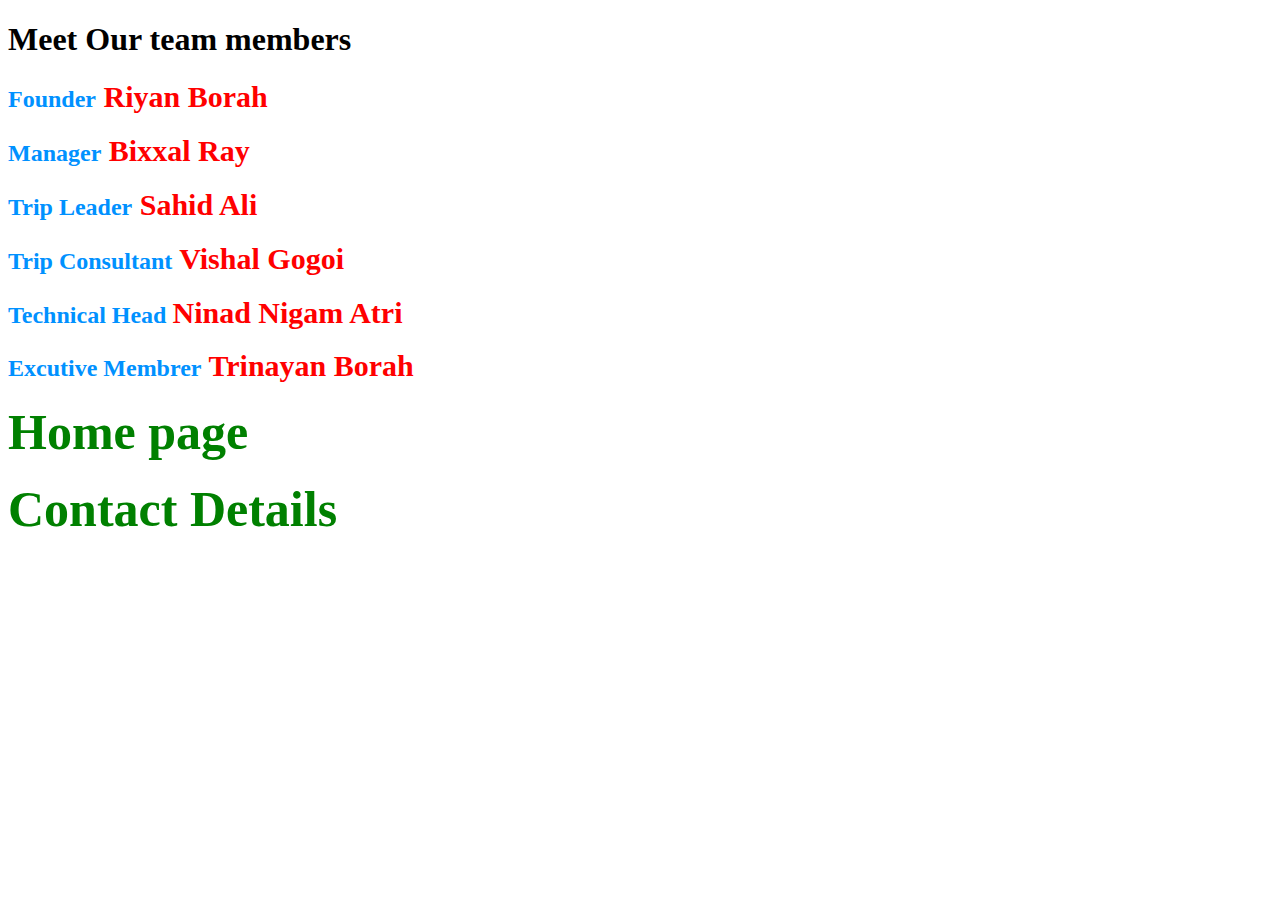
==== meet_our_team.html @ 61ec6dc2 "Add files via upload" ====
<!DOCTYPE html>
<html>
    <head>
        <title>meet our team</title>
        <style>
            h2 strong
            {
                color:red;
                font-size: 30px;
                
            }
            h2{
                color:rgb(0, 145, 255);
            }
            a { 
            text-decoration:none;
            font-size: 50px;
        }
         h3 a{
            color:green;
        }
        </style>
    </head>
    <body>
        <h1> Meet Our team members</h1>
        <h2>Founder<strong>  Riyan Borah</strong> </h2>
        <h2>Manager<strong>   Bixxal Ray</strong> </h2>
        <h2>Trip Leader<strong> Sahid Ali</strong> </h2>
        <h2>Trip Consultant<strong>  Vishal Gogoi</strong> </h2>
        <h2>Technical Head <strong>  Ninad Nigam Atri</strong> </h2>
        <h2>Excutive Membrer<strong>  Trinayan Borah</strong> </h2>
        <h3> <a href="index.html">Home page</a></h3>
        <h3> <a href="./socialmedia.html">Contact Details</a></h3>
    </body>
</html>
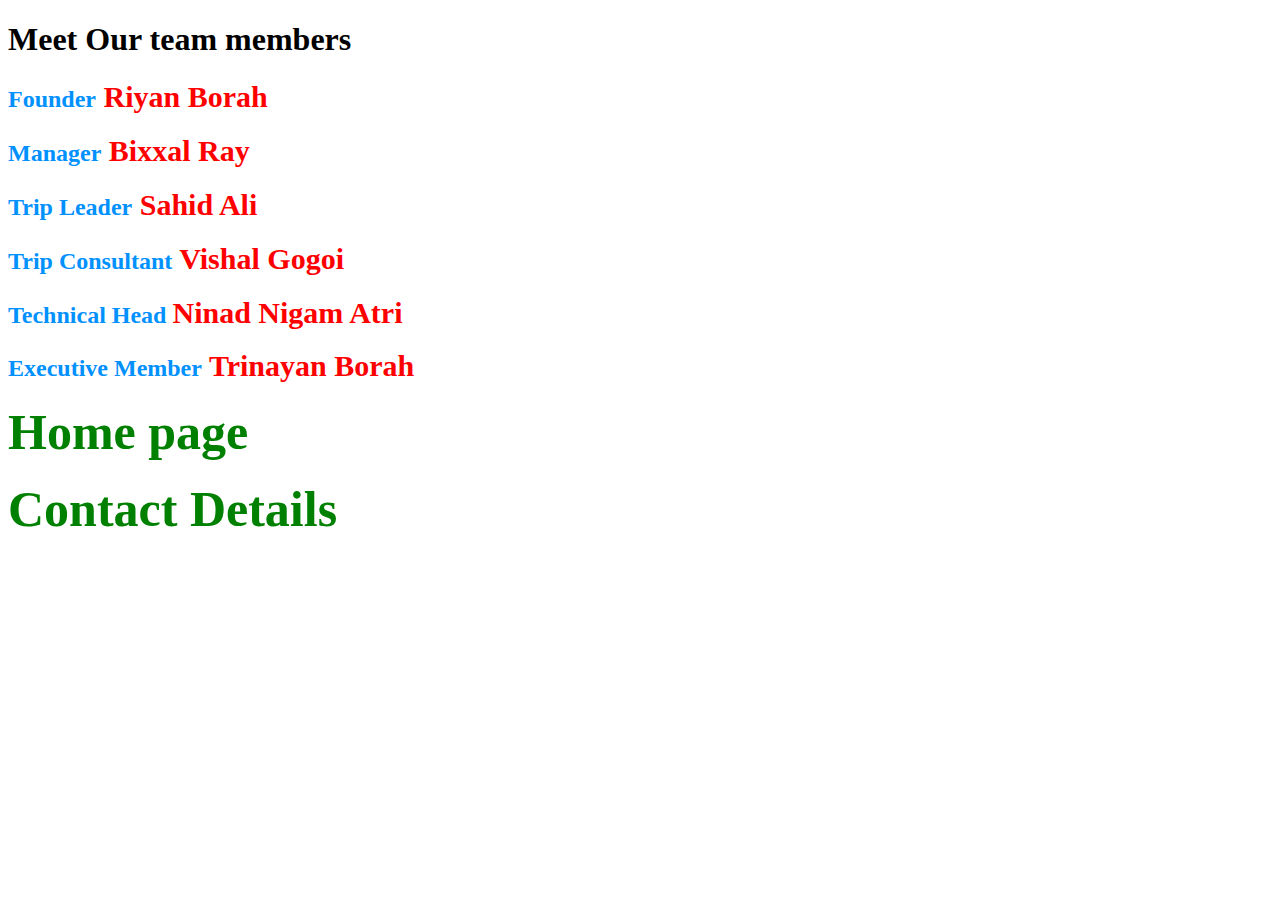
==== commit 8a3ab079: "Merge pull request #2 from IVYLIFE/main" ====
--- a/meet_our_team.html
+++ b/meet_our_team.html
@@ -28,7 +28,7 @@
         <h2>Trip Leader<strong> Sahid Ali</strong> </h2>
         <h2>Trip Consultant<strong>  Vishal Gogoi</strong> </h2>
         <h2>Technical Head <strong>  Ninad Nigam Atri</strong> </h2>
-        <h2>Excutive Membrer<strong>  Trinayan Borah</strong> </h2>
+        <h2>Executive Member<strong>  Trinayan Borah</strong> </h2>
         <h3> <a href="index.html">Home page</a></h3>
         <h3> <a href="./socialmedia.html">Contact Details</a></h3>
     </body>
